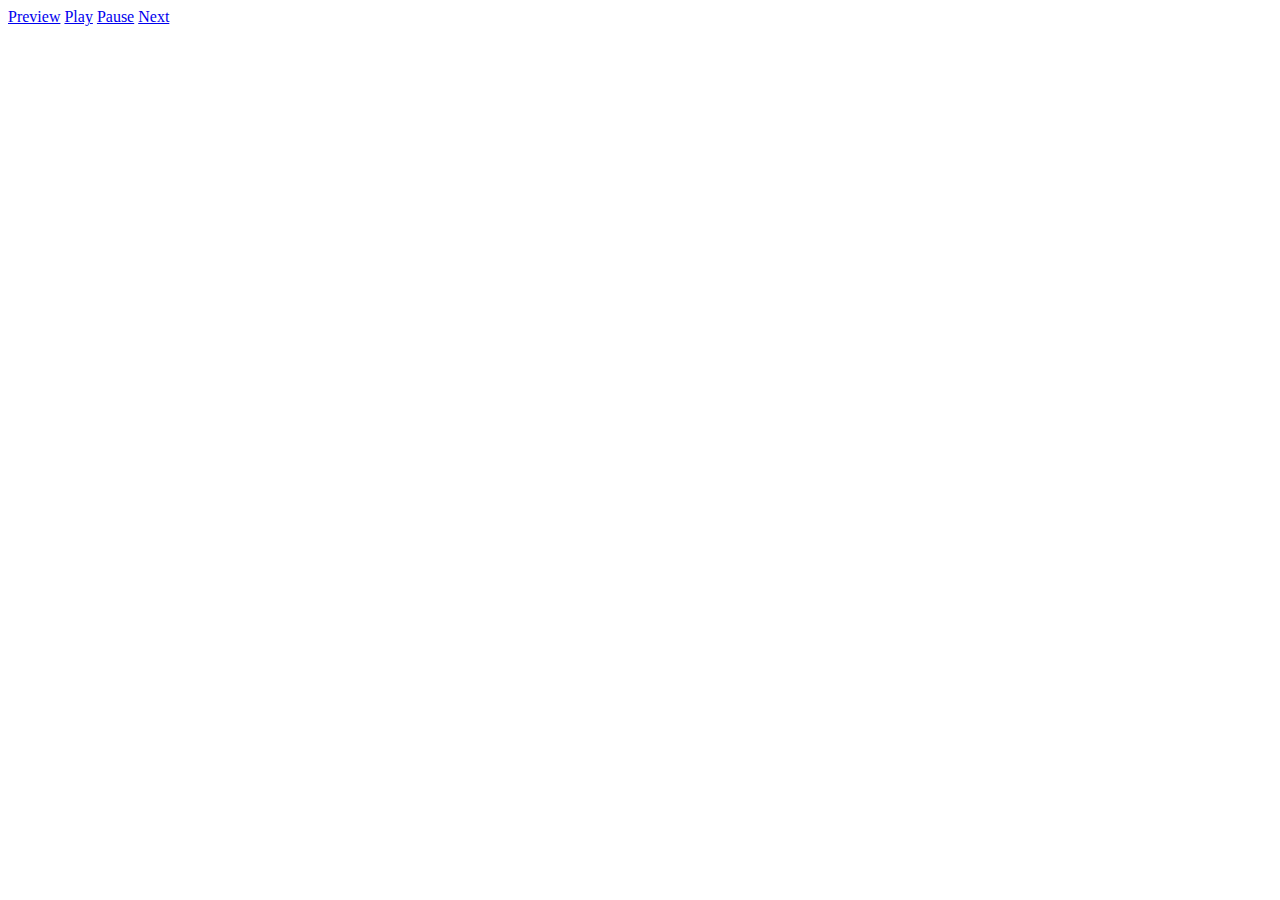
==== www/index.html @ a039e916 "add web_server" ====
<html>
    <head>
        <meta name="viewport" content="width=device-width, initial-scale=1, maximum-scale=1">
        <meta http-equiv="Content-Type" content="text/html;charset=UTF-8">
        <title>3pm-player</title>
    </head>
    <body>
        <a href='/preview'>Preview</a>
        <a href='/play'>Play</a>
        <a href='/pause'>Pause</a>
        <a href='/next'>Next</a>
    </body>
</html>
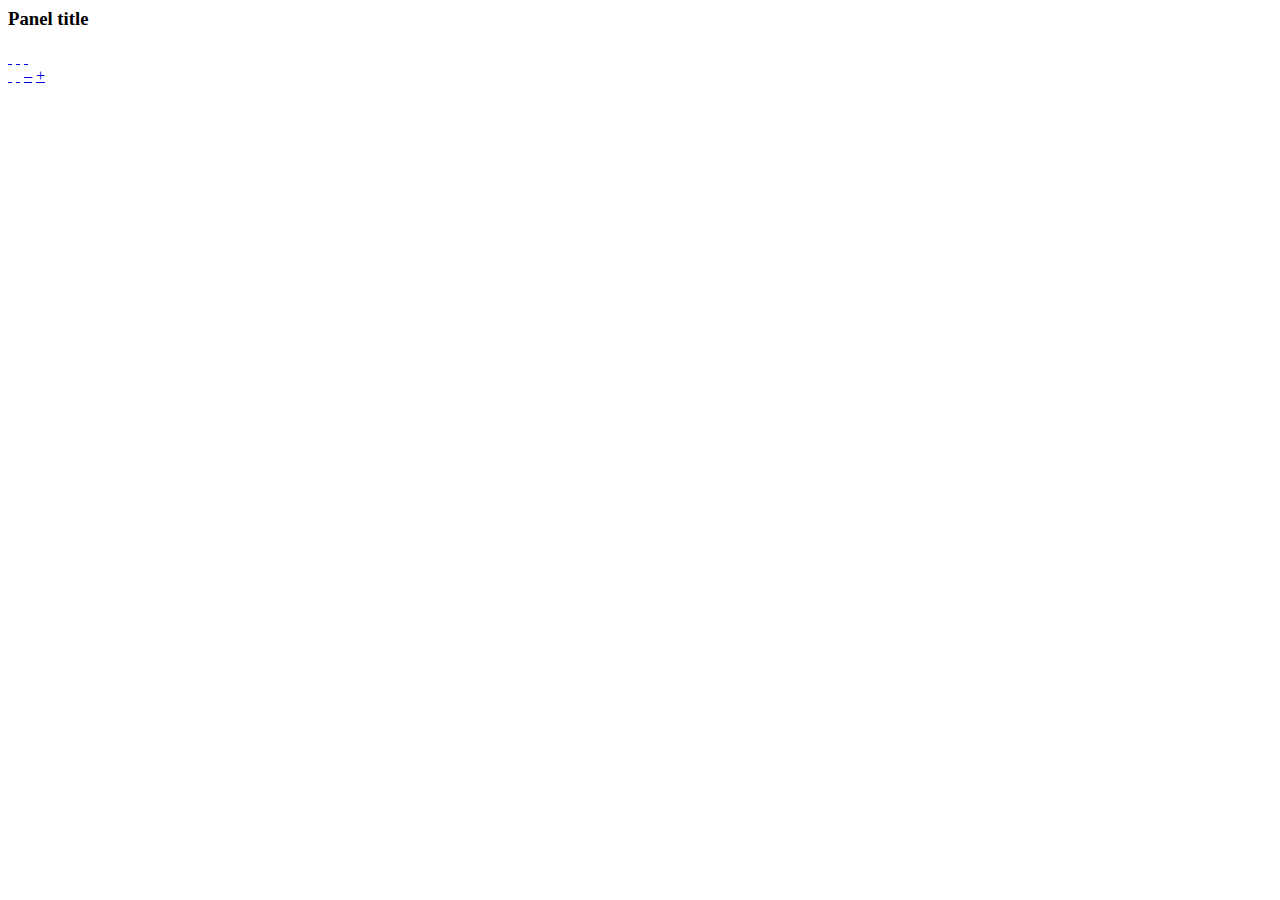
==== commit 8e3dbf32: "upd" ====
--- a/www/index.html
+++ b/www/index.html
@@ -1,13 +1,29 @@
 <html>
     <head>
+        <meta charset="utf-8">
         <meta name="viewport" content="width=device-width, initial-scale=1, maximum-scale=1">
-        <meta http-equiv="Content-Type" content="text/html;charset=UTF-8">
         <title>3pm-player</title>
+        <link rel="stylesheet"  href="/css/bootstrap.min.css">
+        <link rel="stylesheet" href="/css/style.css">
+        <script src="/js/jquery-2.0.3.min.js"></script>
+        <script src="/js/bootstrap.min.js"></script>
+        <script src="/js/main.js"></script>
     </head>
     <body>
-        <a href='/preview'>Preview</a>
-        <a href='/play'>Play</a>
-        <a href='/pause'>Pause</a>
-        <a href='/next'>Next</a>
+        <h3 class="title">Panel title</h3>
+        <div class="btn-group btn-group-justified">
+            <a href="#" class="btn prev btn-default">&nbsp;</a>
+            <a href="#" class="btn playpause play btn-default">&nbsp;</a>
+            <a href="#" class="btn next btn-default">&nbsp;</a>
+        </div>
+        <div class="playlist list-group"></div>
+        <div class="bottom-panel">
+            <div class="btn-group btn-group-justified">
+                <a href="#" class="btn shuffle btn-default">&nbsp;</a>
+                <a href="#" class="btn loop btn-default">&nbsp;</a>
+                <a href="#" class="btn volume down btn-default">–</a>
+                <a href="#" class="btn volume up btn-default">+</a>
+            </div>
+        </div>
     </body>
 </html>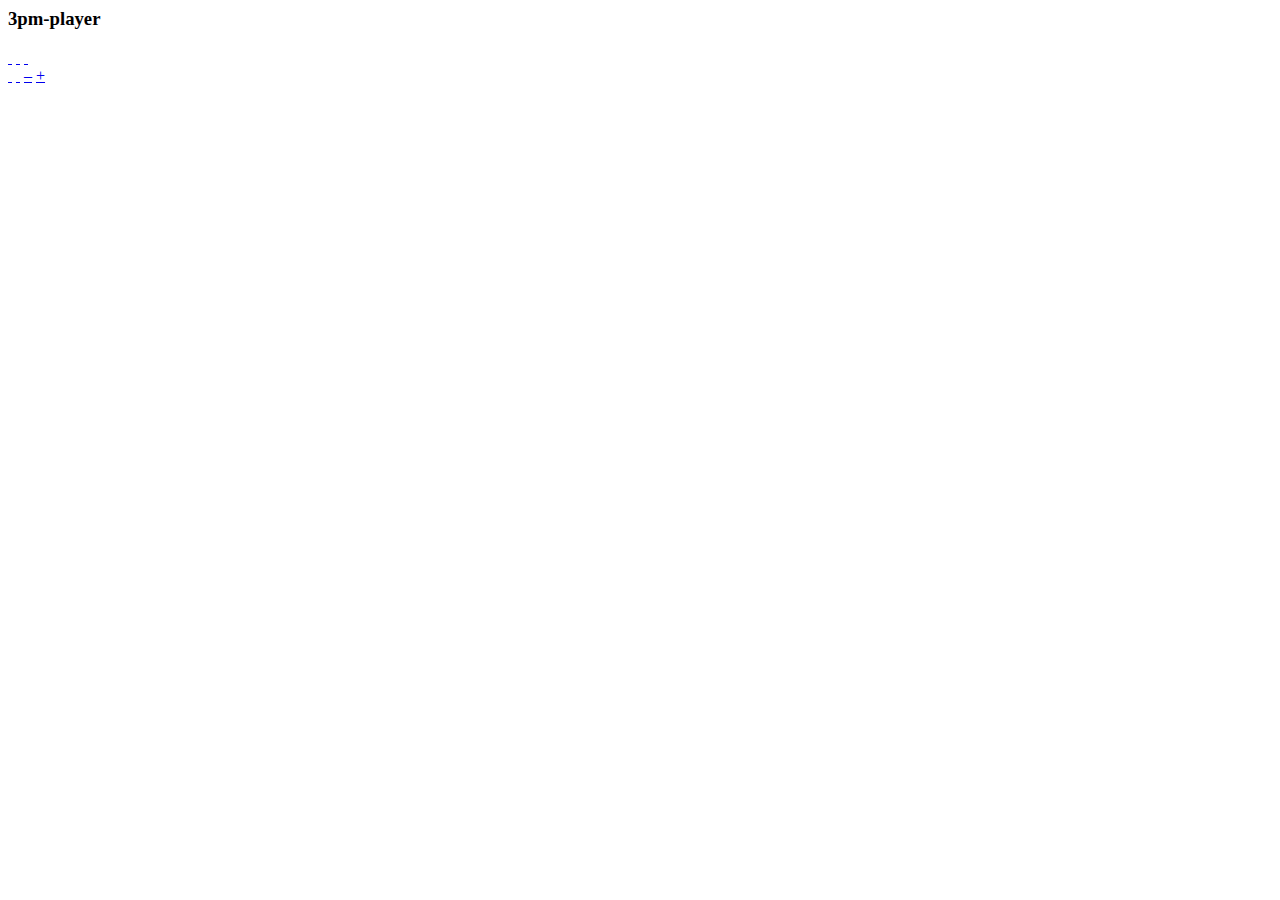
==== commit 2e952cc0: "fix" ====
--- a/www/index.html
+++ b/www/index.html
@@ -10,7 +10,7 @@
         <script src="/js/main.js"></script>
     </head>
     <body>
-        <h3 class="title">Panel title</h3>
+        <h3 class="title">3pm-player</h3>
         <div class="btn-group btn-group-justified">
             <a href="#" class="btn prev btn-default">&nbsp;</a>
             <a href="#" class="btn playpause play btn-default">&nbsp;</a>
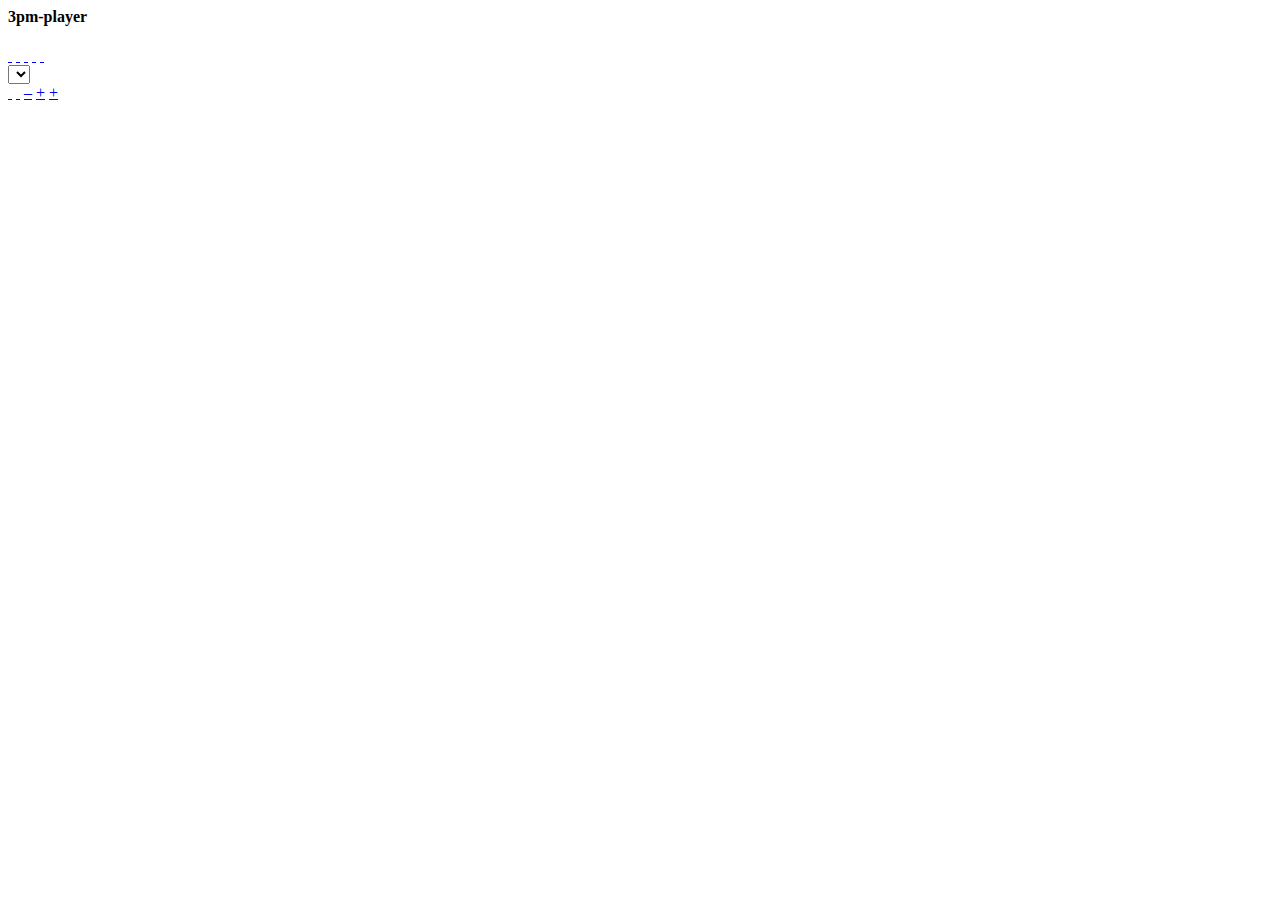
==== commit 41d90fd6: "upd" ====
--- a/www/index.html
+++ b/www/index.html
@@ -10,12 +10,15 @@
         <script src="/js/main.js"></script>
     </head>
     <body>
-        <h3 class="title">3pm-player</h3>
+        <h4 class="title">3pm-player</h4>
         <div class="btn-group btn-group-justified">
             <a href="#" class="btn prev btn-default">&nbsp;</a>
+            <a href="#" class="btn prev_10 hidden_for_phone btn-default">&nbsp;</a>
             <a href="#" class="btn playpause play btn-default">&nbsp;</a>
+            <a href="#" class="btn next_10 hidden_for_phone btn-default">&nbsp;</a>
             <a href="#" class="btn next btn-default">&nbsp;</a>
         </div>
+        <div class="playlists"><select name="playlists" class="form-control pl_select"></select></div>
         <div class="playlist list-group"></div>
         <div class="bottom-panel">
             <div class="btn-group btn-group-justified">
@@ -23,6 +26,7 @@
                 <a href="#" class="btn loop btn-default">&nbsp;</a>
                 <a href="#" class="btn volume down btn-default">–</a>
                 <a href="#" class="btn volume up btn-default">+</a>
+                <a href="#" class="btn read_tags hidden_for_phone btn-default">+</a>
             </div>
         </div>
     </body>
